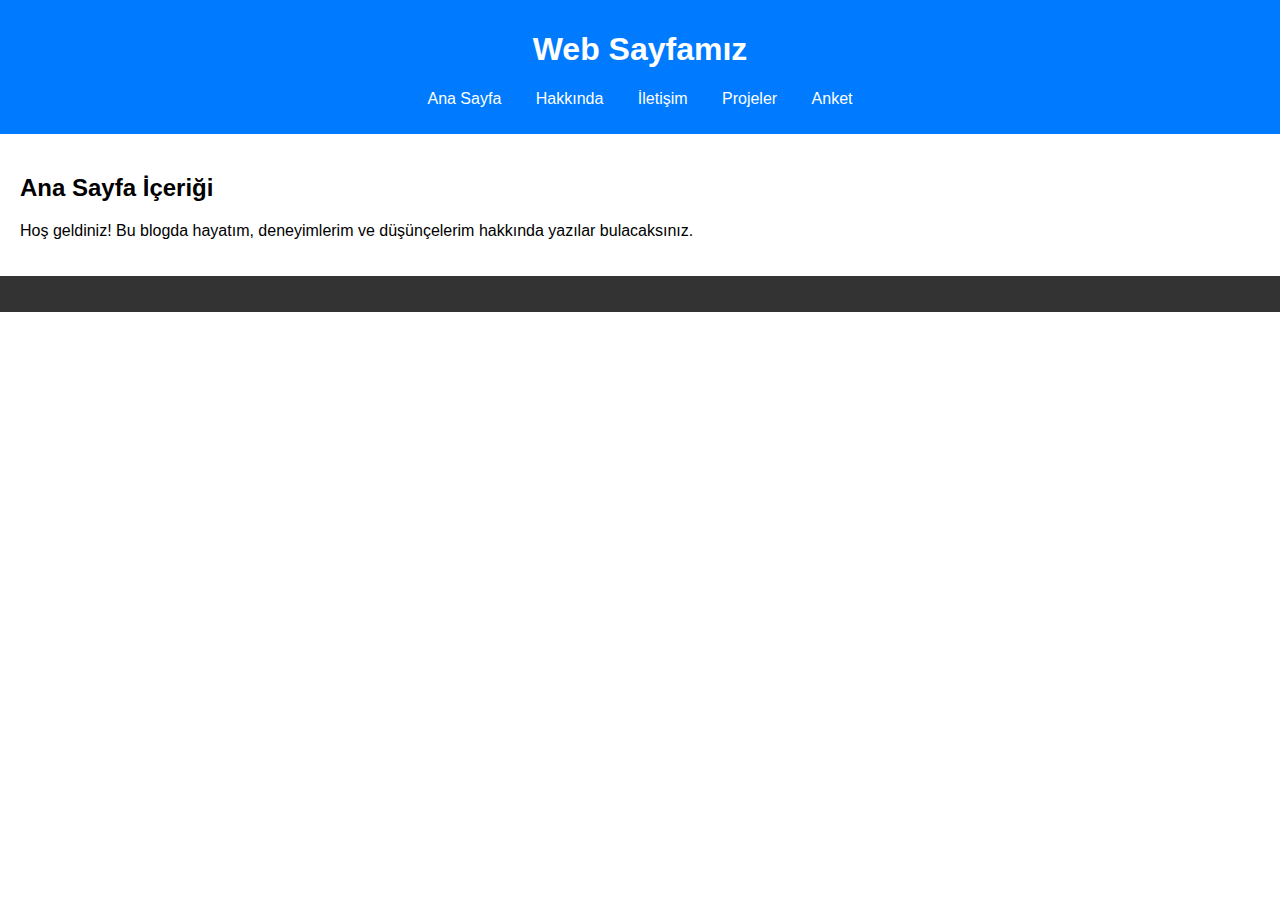
==== index.html @ 16c227e6 "Add files via upload" ====
<!DOCTYPE html>
<html lang="tr">
<head>
    <meta charset="UTF-8">
    <meta name="viewport" content="width=device-width, initial-scale=1.0">
    <title>Ana Sayfa</title>
    <link rel="stylesheet" href="styles.css">
</head>
<body>
    <header>
        <h1>Web Sayfamız</h1>
        <nav>
            <ul>
                <li><a href="index.html">Ana Sayfa</a></li>
                <li><a href="hakkinda.html">Hakkında</a></li>
                <li><a href="iletisim.html">İletişim</a></li>
                <li><a href="projeler.html">Projeler</a></li>
                <li><a href="anket.html">Anket</a></li>
            </ul>
        </nav>
    </header>
    <main>
        <h2>Ana Sayfa İçeriği</h2>
        <p>Hoş geldiniz! Bu blogda hayatım, deneyimlerim ve düşünçelerim hakkında yazılar bulacaksınız.</p>
    </main>
    <footer>
        <p></p>
    </footer>
</body>
</html>
---- styles.css ----
body {
    font-family: Arial, sans-serif;
    margin: 0;
    padding: 0;
}

header {
    background: #007BFF;
    color: white;
    padding: 10px 20px;
    text-align: center;
}

nav ul {
    list-style-type: none;
    padding: 0;
}

nav ul li {
    display: inline;
    margin: 0 15px;
}

nav ul li a {
    color: white;
    text-decoration: none;
}

main {
    padding: 20px;
}

footer {
    background: #333;
    color: white;
    text-align: center;
    padding: 10px 0;
}
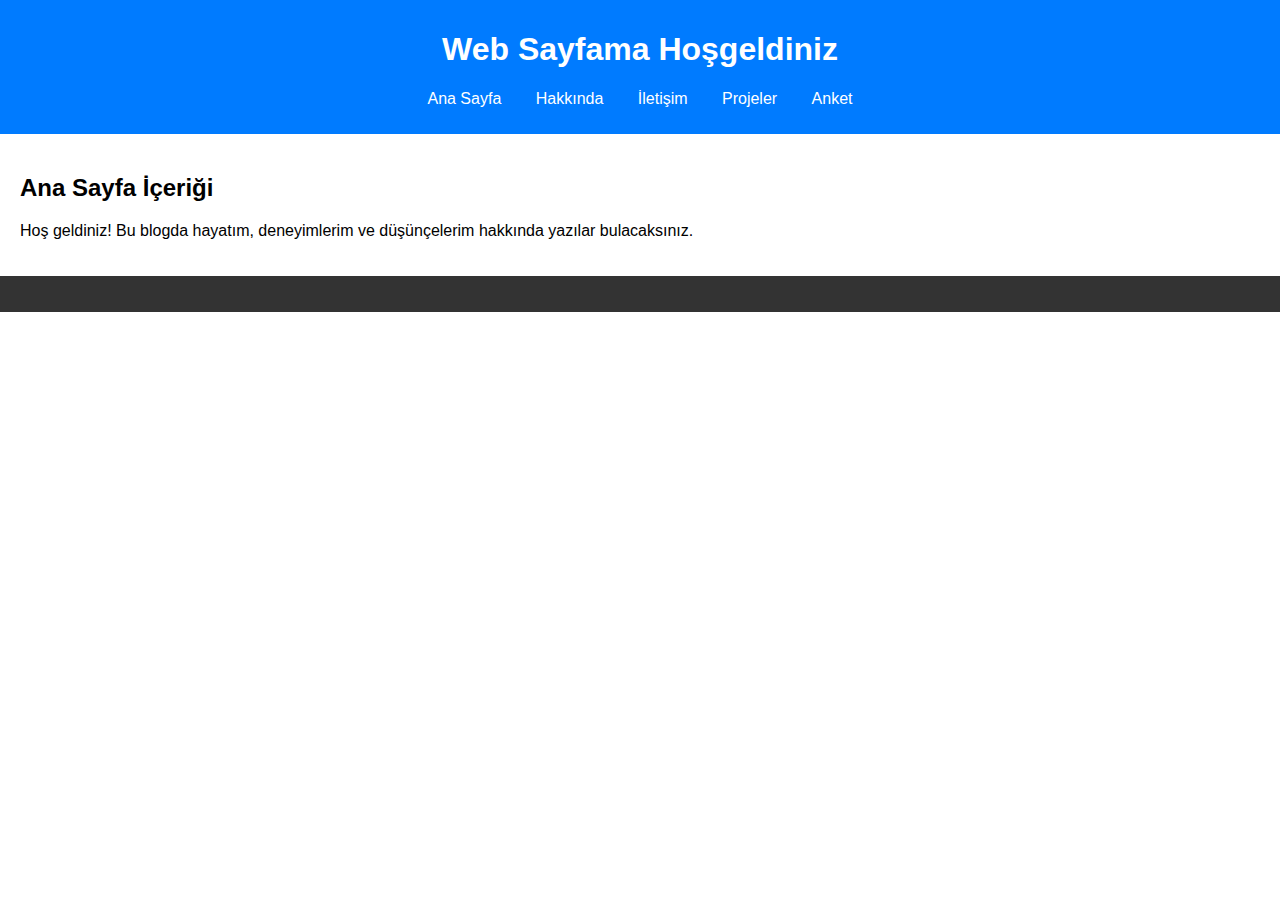
==== commit 33736e33: "Update index.html" ====
--- a/index.html
+++ b/index.html
@@ -8,7 +8,7 @@
 </head>
 <body>
     <header>
-        <h1>Web Sayfamız</h1>
+        <h1>Web Sayfama Hoşgeldiniz</h1>
         <nav>
             <ul>
                 <li><a href="index.html">Ana Sayfa</a></li>
